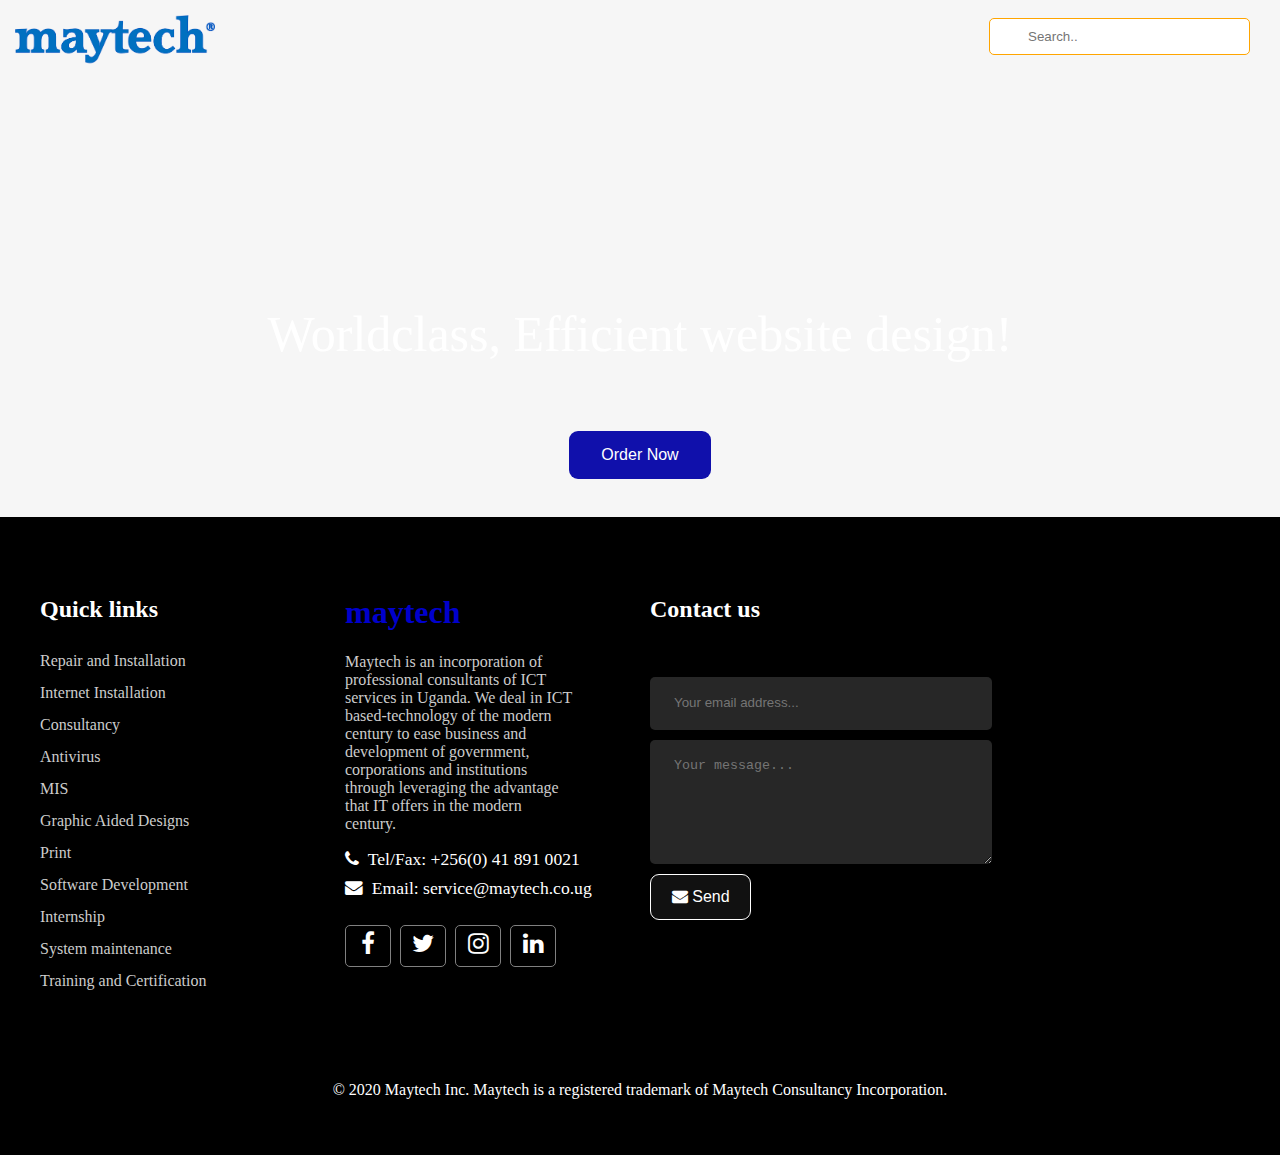
==== index.html @ c0ca8962 "Add files via upload" ====
<html>
<head>
<title>Maytech</title>
    <link rel="icon" href="icon m.png">
    <link rel="stylesheet" href="main.css">
	<link rel="stylesheet" href="responsive.css">
	<link rel="stylesheet" href="https://cdnjs.cloudflare.com/ajax/libs/font-awesome/4.7.0/css/font-awesome.min.css">
<style>
    body, html {
    height: 100%;
	padding: 0px;
	margin: 0px;
    background-color: #F6F6F6;
	font-family: "lora", sans-serif, arial, segoe UI, ;
	color: #FFFFFF;
	}
	
	.btn {
	display: inline-block;
	background-color: #1010AB;    /*background-color: #4CAF50; , #5151ED*/
	border: none;
	color: white;
	padding: 15px 32px;
	text-decoration: none;
	font-size: 16px;
	border-radius: 9px;
	margin-bottom: 20px;
	}
	
	.btn-big {                             
	padding: .7rem 1.3rem;
	line-height: 1.3rem;
	background-color: #111111;
	border: 1px solid white;
	}
	
	.btn-big:hover {                             
	border: 1px solid #33383b;
	transition: all .3s;
	cursor: pointer;
	}
	
	a {
	text-decoration: none;
	color: #ccc;
	}
	
	a:hover {
	color: #fff;
	}
	
	.contact-btn {
	//float: right;
	}
	
	.contact span {
		display: block;
		font-size: 1.1em;
		margin-bottom: 8px;
		color: #FFF;
	}

	.socials a {
		border: 1px solid grey;
		width: 44px;
		height: 35px;
		padding-top: 5px;
		margin-right: 5px;
		text-align: center;
		display: inline-block;
		font-size: 1.5em;
		border-radius: 5px;
		transition: all .3s;
	}

	#facebook:hover {
		background-color: blue;
	}

	#twitter:hover {
		background-color: #00ACEE;
	}

	#linkedin:hover {
		background-color: cyan;
	}

	#instagram:hover {
		background-color: red;
	}

	.about .socials a:hover {
		border: 1px solid white;
		color: white;
		transition: all .3s;
	}

	h1,
	h2 {
		color: #FFF;
	}

	.links ul a {
		display: block;
		margin-bottom: 10px;
		font-size: 1.2em;
	}

	.links ul a:hover {
		color: white;
		margin-left: 15px;
		transition: all .3s;
	}

	.contact-input {
		background: #272727;
		color: #bebdbd;
		margin-bottom: 10px;
		line-height: 1.5rem;
		padding: .9rem 1.5rem;
		width: 60%;
		border: none;
	}

	.contact-input:focus {
		background-color: #000000;
	}

	.body-content {
		background-image: url(img/back3.png);
		background-repeat: no-repeat;
		background-position: center;
		background-size: cover;
	}

	#search input[type=text] {
    padding: 10px 12px;
    font-family: arial;
    border: 1px solid orange;
    border-radius: 5px;
    background-color: white;
    background-image: url('img/search2.jpeg');
    background-size: 35px;
    background-repeat: no-repeat;
    background-position: 5px;
    padding-left: 38px;
	}
	
	#search {
	text-align: right;
	padding-right: 30px;
	padding-top: -100px;
	}

	
	#welcome {
	font-size: 50px;
	font-family: impact;
	text-align: center;
	color: #FFF;
	padding-top: 200px;
	}
</style>
	<script>
	function showResult(str) {
	  if (str.length==0) {
		document.getElementById("livesearch").innerHTML="";
		document.getElementById("livesearch").style.border="0px";
		return;
	  }
	  var xmlhttp=new XMLHttpRequest();
	  xmlhttp.onreadystatechange=function() {
		if (this.readyState==4 && this.status==200) {
		  document.getElementById("livesearch").innerHTML=this.responseText;
		  document.getElementById("livesearch").style.border="1px solid #A5ACB2";
		}
	  }
	  xmlhttp.open("GET","livesearch.php?q="+str,true);
	  xmlhttp.send();
	}
	</script>
</head>
<body>
<header>
	<div class="body-content">
		<img src="maytech r.png" style="float: left; width: 200px; padding: 15px;" /><br />
		  <!--- <div id="search">
				<input type="text" size="24" placeholder="Search.." />
		   </div>--->
		   <form id="search">
			<input type="text" size="24" placeholder="Search.." onkeyup="showResult(this.value)" />
			<!---<div id="livesearch"></div>--->
		</form>
	   <p id="welcome">Worldclass, Efficient website design!</p>
	   <br />
	   <center>
			<a href="order.html"><button class="btn" style="text-align: center;">Order Now</button></a>
	   </center>
	   <br />
	</div>
</header>
<footer class="footer">
	<ul class="r-footer">
	<li>
		<h2>Quick links</h2>
			<ul>
				<a href="repair.html"><li id="links">Repair and Installation</li></a>
				<a href="internet.html"><li id="links">Internet Installation</li></a>
				<a href="consultancy.html"><li id="links">Consultancy</li></a>
				<a href="#"><li id="links">Antivirus</li></a>
				<a href="#"><li id="links">MIS</li></a>
				<a href="#"><li id="links">Graphic Aided Designs</li></a>
				<a href="#"><li id="links">Print</li></a>
				<a href="#"><li id="links">Software Development</li></a>
				<a href="#"><li id="links">Internship</li></a>
				<a href="#"><li id="links">System maintenance</li></a>
				<a href="#"><li id="links">Training and Certification</li></a>
			</ul>
	</li>
	<div class="l-footer">
		<h1>
		<span>maytech</span></h1>
		<p>
		Maytech is an incorporation of professional consultants of ICT services in Uganda. We deal in ICT based-technology of the modern century to ease business and development of government, 
		corporations and institutions through leveraging the advantage that IT offers in the modern century.
		</p>
		<div class="contact">
			<span><i class="fa fa-phone"></i> &nbsp;Tel/Fax: +256(0) 41 891 0021</span>
			<span><i class="fa fa-envelope"></i> &nbsp;Email: service@maytech.co.ug</span>
		</div><br />
		<div class="socials">
			<a id="facebook" href="http://www.facebook.com/maytechonline"><i class="fa fa-facebook"></i></a>
			<a id="twitter" href="#"><i class="fa fa-twitter"></i></a>
			<a id="instagram" href="#"><i class="fa fa-instagram"></i></a>
			<a id="linkedin" href="http://www.linkedin.com/company/maytechonline"><i class="fa fa-linkedin"></i></a>
		</div>
	</div>

	<li class="features">
	<h2>Contact us</h2>
		<br />
		<form action="message.php" method="post">
			<input type="email" name="email" class="text-input contact-input" placeholder="Your email address..." required><br />
			<textarea name="message" class="text-input contact-input" rows="4" placeholder="Your message..." required></textarea>
			<br />
			<button type="submit" class="btn btn-big contact-btn">
			<i class="fa fa-envelope"></i>
			Send
			</button>
		</form>
	</li>
	</ul>
	<br />
	<br />
	<div class="b-footer">
	<p>&copy 2020 Maytech Inc. Maytech is a registered trademark of Maytech Consultancy Incorporation.</p>
	</div>
</footer>
</body>
</html>
---- main.css ----
/*body {
background-color: #3d0 ! important;   					this is an old code!
font-style: Arial, times new romans;
}*/
.body-content {
	background-image: url(img/back3.png);
    background-repeat: no-repeat;
    background-position: center;
    background-size: cover;
}


.contact-input {
	background: #272727;
	color: #bebdbd;
	margin-bottom: 10px;
	line-height: 1.5rem;
	padding: .9rem 1.5rem;
	width: 60%;
	border: none;
	border-radius: 5px;
}

.contact-input:focus {
	background-color: #000000;
	border-radius: 5px;
}

	
/*<!---FOOTER---->*/

.footer {
	position: absolute;
	background-color: #000000;
	//width: 100%;
	display: flex;
	flex-flow: row wrap;
	padding: 40px;
	color: #CCC;
}


.footer .l-footer h1 span {
	color: #0000CC;
}

.footer .contact span {
	display: block;
	font-size: 1.1em;
	margin-bottom: 8px;
	color: #FFF;
}

.footer .socials a {
	border: 1px solid grey;
	width: 44px;
	height: 35px;
	padding-top: 5px;
	margin-right: 5px;
	text-align: center;
	display: inline-block;
	font-size: 1.5em;
	border-radius: 5px;
	transition: all .3s;
}

#facebook:hover {
	background-color: blue;
}

#twitter:hover {
	background-color: #00ACEE;
}

#linkedin:hover {
	background-color: cyan;
}

#instagram:hover {
	background-color: red;
}

.footer .socials a:hover {
	border: 1px solid white;
	color: white;
	transition: all .3s;
}

.footer h1,
.footer h2 {
	color: #FFF;
}

#links:hover {
	color: white;
	margin-left: 15px;
	transition: all .3s;
}



.footer .footer-bottom {
	text-align: center;
	height: 40px;
	width: 100%;
	position: absolute;
	background-color: #272727;
	bottom: 0px;
	left: 0;
	padding-top: 30px;
}

/*.footer {
	//padding-bottom: 5%;
	//margin-left: -10px;
	//margin-right: -9px;
	//margin-bottom: 0px;
	//display: block;
	//width: 100%;
	position: relative;
	background-color: #000000;
	color: #d3d3d3;
	height: 400px;
	}*/
	
/* <!----//FOOTER---> */

.order-content {
	background-image: url(img/back1.png);
    background-repeat: no-repeat;
    background-position: center;
    background-size: cover;
}

#welcome-order {
    color: #111111;
	font-family: impact;
    text-align: center;
    padding-top: 200px;
}

.order-text {
	background-color: green;
	width: 400px;
    color: #FFFFFF;
	font-family: impact;
    //text-align: center;
	//background-size: 300px;
}

.order-form {
	margin-left: 20px;
	//margin-bottom: 20px;
}

.order-form .input-text {
	padding: 10px;
	width: 80%;
	margin-bottom: 10px;
}

.order-form label {
	text-align: left;
	color: red;
}

#client {
	color: blue;
}

.fa {
	color: #FFF;
}

/*
 .centered {
    max-width:1200px;
    margin:0 auto;
    display:flex;
    justify-content:space-between;
    
    
    .footer-contact {
      width:20%;
    }
    
    .footer-navigation {
      width:60%;
      
      .footer-links-holder {
        width: 33.33333%;
        position: relative;
        float: left;
        margin: 0;
        
        .footer-links {
          margin:0;
          padding:0;
          list-style:none;
          -webkit-transition: max-height .5s;
          transition: max-height .5s;
        }
      }
    }
  }
  
*/


/* Responsive Tablet Sizes */ 										/*
@media only screen and (max-width: 749px) {
  footer {

}

/* Responsive Mobile Sizes */                                       /*
@media only screen and (max-width: 500px) {
  footer {

}


*/
---- responsive.css ----
/**, *:before, *:after {
box-sizing: border-box;
}*/

/*
.footer {
display: flex;
flex-flow: row wrap;
padding: 40px;
color: #CCC;
}*/

.footer > * {
flex:  1 100%;
}

.l-footer {
margin-right: 1.25em;
margin-bottom: 2em;
}

.footer ul {
list-style: none;
padding-left: 0;
}

.footer li {
line-height: 2em;
}

.footer a {
text-decoration: none;
}

.r-footer {
display: flex;
flex-flow: row wrap;
}

/*font-size: 1.2em;*/

.r-footer > * {
flex: 1 50%;
margin-right: 1.25em;
}

.box a {
color: #999;
}

.h-box {
column-count: 2;
column-gap: 1.25em;
}

.b-footer {
text-align: center;
color: #FFF;
padding-top: 50px;
}

/*OTHER: text-align: center;
color: #FFF;
bottom: 0px;
left: 0;
background-color: #272727;
width: 100%;
position: absolute;-----------------------------*/

 
/*                             OR
	text-align: center;
	height: 40px;
	width: 100%;
	position: absolute;
	background-color: #272727;
	bottom: 0px;
	left: 0;
	padding-top: 30px;
*/

.l-footer p {
padding-right: 20%;
//color: #999;
}   

@media screen and (min-width: 720px) {
.r-footer > * {
flex: 1;
}

.features {
flex-grow: 2;
}

.l-footer {
flex: 1 0px;
}

.r-footer {
flex: 2 0px;
}
}
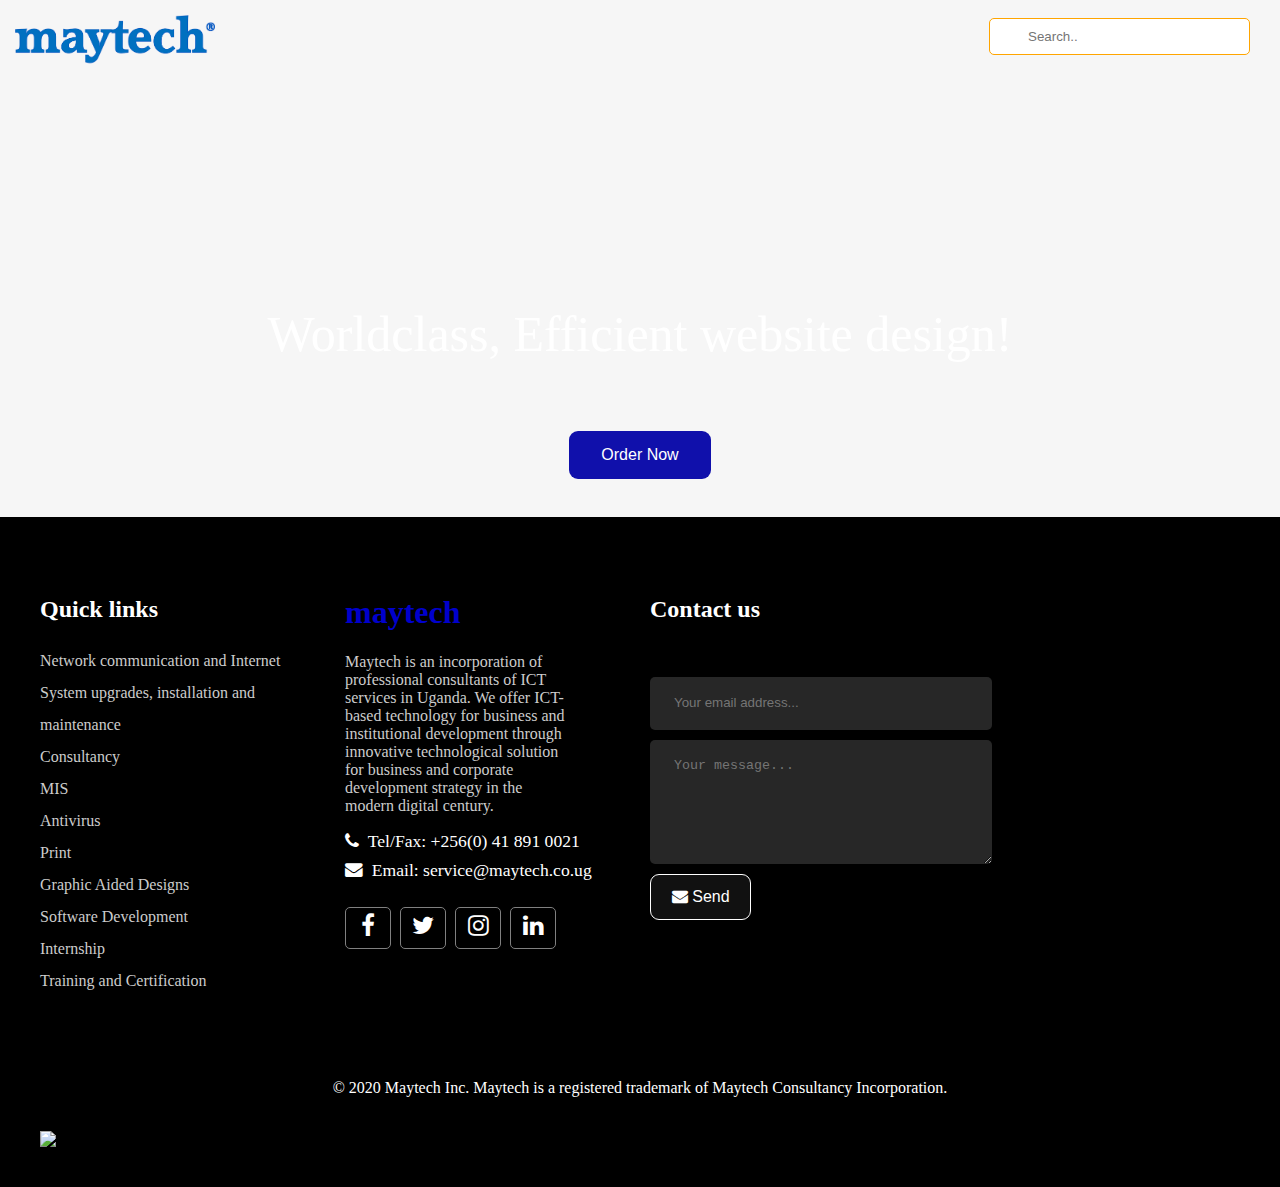
==== commit 901fc081: "Add files via upload" ====
--- a/index.html
+++ b/index.html
@@ -25,6 +25,10 @@
 	font-size: 16px;
 	border-radius: 9px;
 	margin-bottom: 20px;
+	}
+	
+	.btn:hover {
+	cursor: pointer;
 	}
 	
 	.btn-big {                             
@@ -204,16 +208,15 @@
 	<li>
 		<h2>Quick links</h2>
 			<ul>
-				<a href="repair.html"><li id="links">Repair and Installation</li></a>
-				<a href="internet.html"><li id="links">Internet Installation</li></a>
+				<a href="internet.html"><li id="links">Network communication and Internet</li></a>
+				<a href="repair.html"><li id="links">System upgrades, installation and maintenance</li></a>
 				<a href="consultancy.html"><li id="links">Consultancy</li></a>
+				<a href="mis.html"><li id="links">MIS</li></a>
 				<a href="#"><li id="links">Antivirus</li></a>
-				<a href="#"><li id="links">MIS</li></a>
+				<a href="print.html"><li id="links">Print</li></a>
 				<a href="#"><li id="links">Graphic Aided Designs</li></a>
-				<a href="#"><li id="links">Print</li></a>
 				<a href="#"><li id="links">Software Development</li></a>
-				<a href="#"><li id="links">Internship</li></a>
-				<a href="#"><li id="links">System maintenance</li></a>
+				<a href="internship.html"><li id="links">Internship</li></a>
 				<a href="#"><li id="links">Training and Certification</li></a>
 			</ul>
 	</li>
@@ -221,8 +224,9 @@
 		<h1>
 		<span>maytech</span></h1>
 		<p>
-		Maytech is an incorporation of professional consultants of ICT services in Uganda. We deal in ICT based-technology of the modern century to ease business and development of government, 
-		corporations and institutions through leveraging the advantage that IT offers in the modern century.
+		Maytech is an incorporation of professional consultants of ICT services in Uganda. We offer ICT-based technology for business and 
+		institutional development through innovative technological solution for business and corporate development strategy
+		in the modern digital century.
 		</p>
 		<div class="contact">
 			<span><i class="fa fa-phone"></i> &nbsp;Tel/Fax: +256(0) 41 891 0021</span>
@@ -254,6 +258,8 @@
 	<br />
 	<div class="b-footer">
 	<p>&copy 2020 Maytech Inc. Maytech is a registered trademark of Maytech Consultancy Incorporation.</p>
+	<br />
+	<img src="img/nita-icon.jpg" style="float: left;">
 	</div>
 </footer>
 </body>
